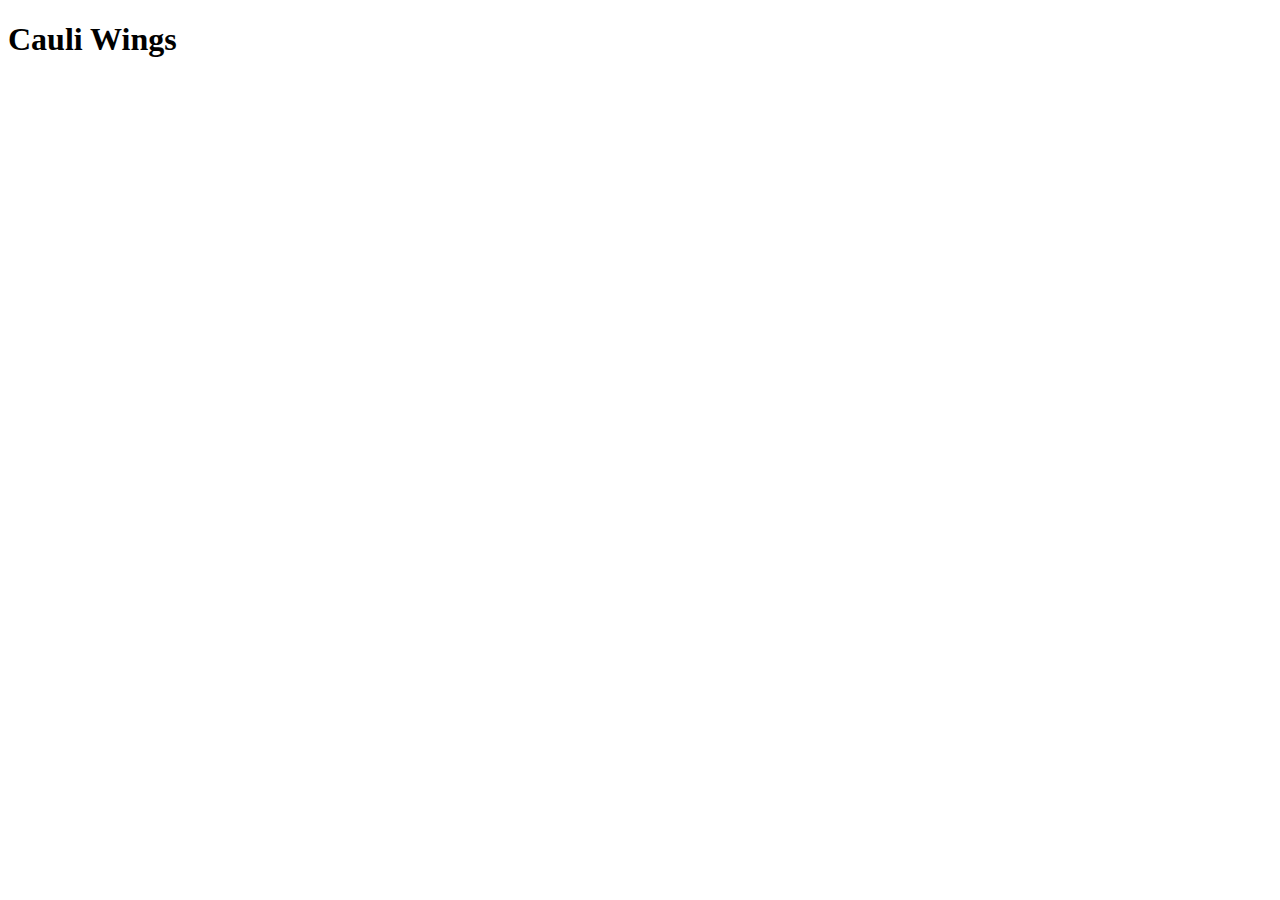
==== recipes/cauliWings.html @ bfcae7c9 "Add recipe directory" ====
<!DOCTYPE html>
<html lang="en">
  <head>
    <meta charset="UTF-8">
    <meta name="viewport" content="width=device-width, initial-scale=1.0">
    <meta http-equiv="X-UA-Compatible" content="ie=edge">
    <title>Cauli Wings</title>
    <link rel="stylesheet" href="style.css">
  </head>
  <body>
	<script src="index.js"></script>
  <h1>Cauli Wings</h1>
  </body>
</html>
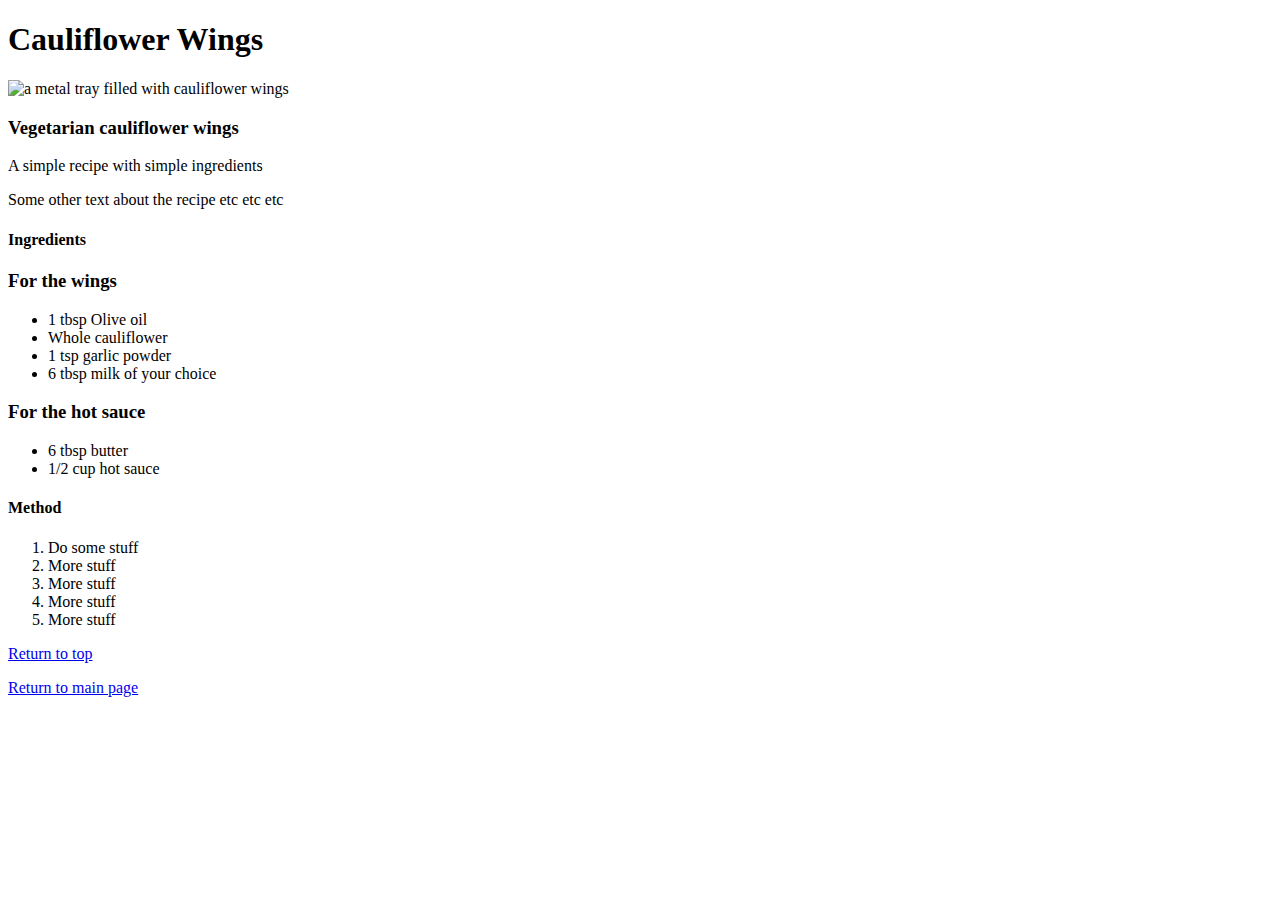
==== commit f24740f8: "Update content on cauliWings.html" ====
--- a/recipes/cauliWings.html
+++ b/recipes/cauliWings.html
@@ -4,11 +4,43 @@
     <meta charset="UTF-8">
     <meta name="viewport" content="width=device-width, initial-scale=1.0">
     <meta http-equiv="X-UA-Compatible" content="ie=edge">
-    <title>Cauli Wings</title>
+    <title>Cauliflower Wings</title>
     <link rel="stylesheet" href="style.css">
   </head>
-  <body>
+   <body>
 	<script src="index.js"></script>
-  <h1>Cauli Wings</h1>
+  	<h1 id='header'>Cauliflower Wings</h1>
+	<img src='../images/cauliwings.jpeg' alt='a metal tray filled with cauliflower wings' style="">  
+	<h3 id='image label'>Vegetarian cauliflower wings</h3>
+	<p>A simple recipe with simple ingredients</p>
+	<p>Some other text about the recipe etc etc etc</p>  
+	<div>
+		<h4>Ingredients</h4>
+		<h3>For the wings</h3>
+		<ul>
+			<li>1 tbsp Olive oil</li>
+			<li>Whole cauliflower</li>
+			<li>1 tsp garlic powder</li>
+			<li>6 tbsp milk of your choice</li>
+		</ul>
+		<h3>For the hot sauce</h3>
+		<ul>
+			<li>6 tbsp butter</li>
+			<li>1/2 cup hot sauce</li>
+		</ul>
+	</div>  
+	<div>
+		<h4>Method</h4>
+		<ol>
+			<li>Do some stuff</li>
+			<li>More stuff</li>
+			<li>More stuff</li>
+			<li>More stuff</li>
+			<li>More stuff</li>
+		</ol>
+	</div>
+	<a href="#header">Return to top</a>
+	  <p></p>
+	<a href="../index.html">Return to main page</a>  
   </body>
-</html>+</html>
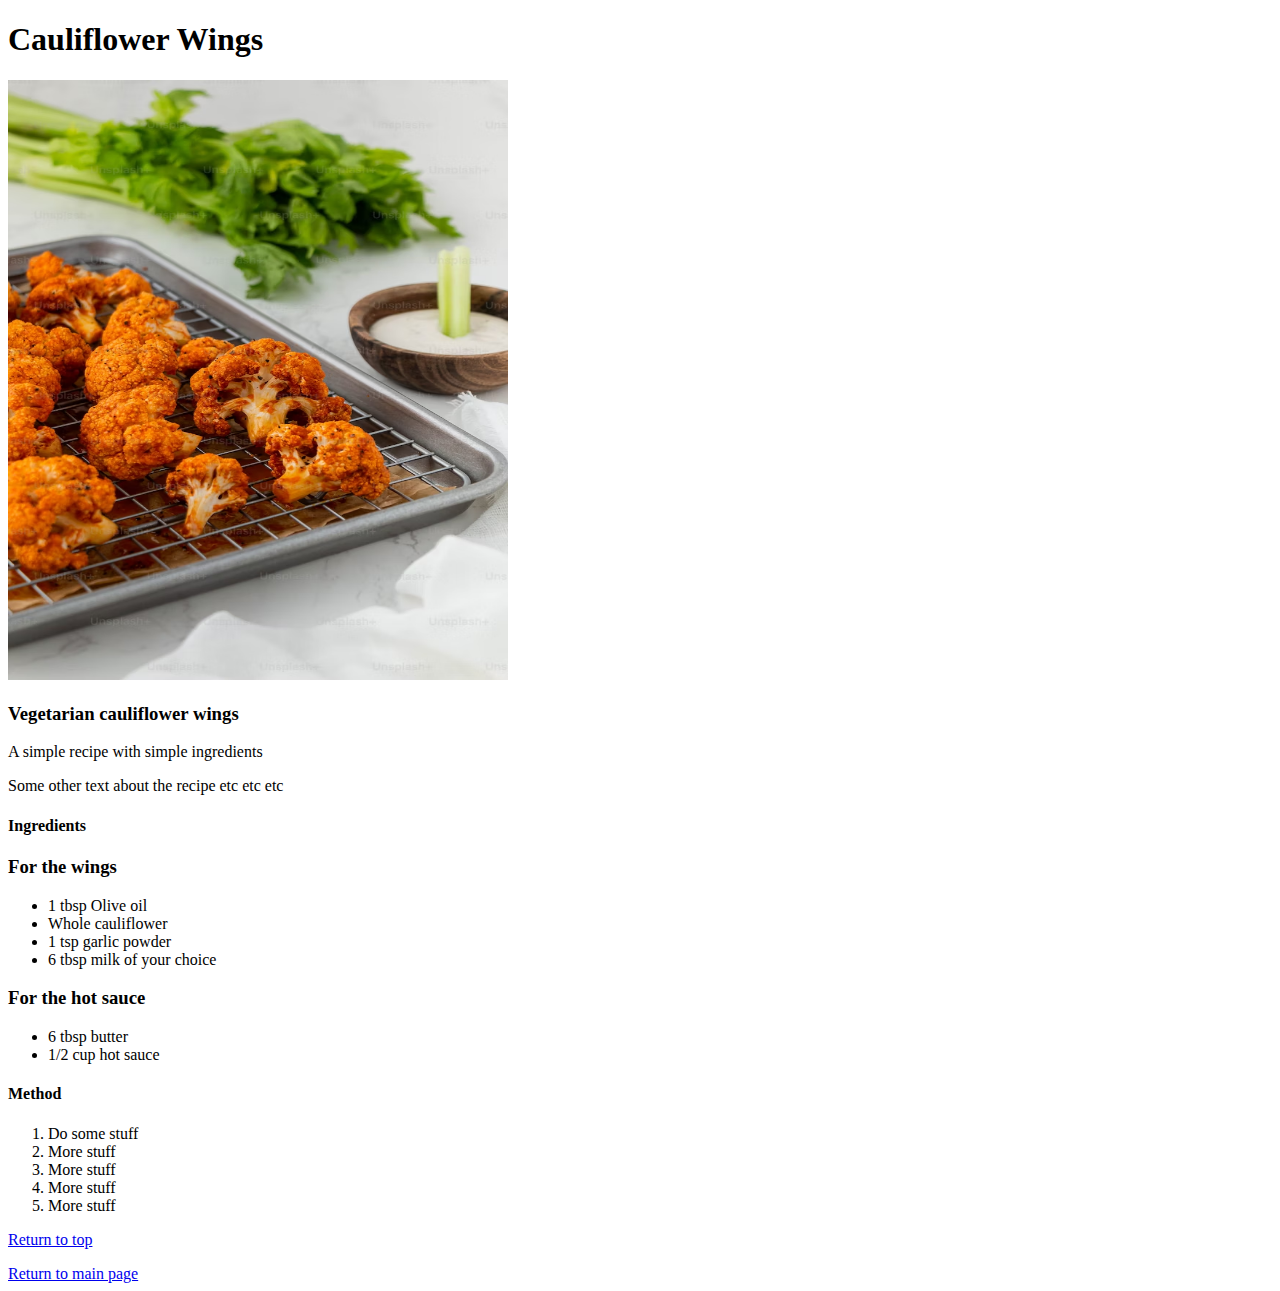
==== commit 7c93c5a7: "Update image size cauliWings.html" ====
--- a/recipes/cauliWings.html
+++ b/recipes/cauliWings.html
@@ -10,7 +10,7 @@
    <body>
 	<script src="index.js"></script>
   	<h1 id='header'>Cauliflower Wings</h1>
-	<img src='../images/cauliwings.jpeg' alt='a metal tray filled with cauliflower wings' style="">  
+	<img src='../images/cauliwings.jpeg' style="width: 500px; height: 600px;" alt='a metal tray filled with cauliflower wings' style="">  
 	<h3 id='image label'>Vegetarian cauliflower wings</h3>
 	<p>A simple recipe with simple ingredients</p>
 	<p>Some other text about the recipe etc etc etc</p>  
